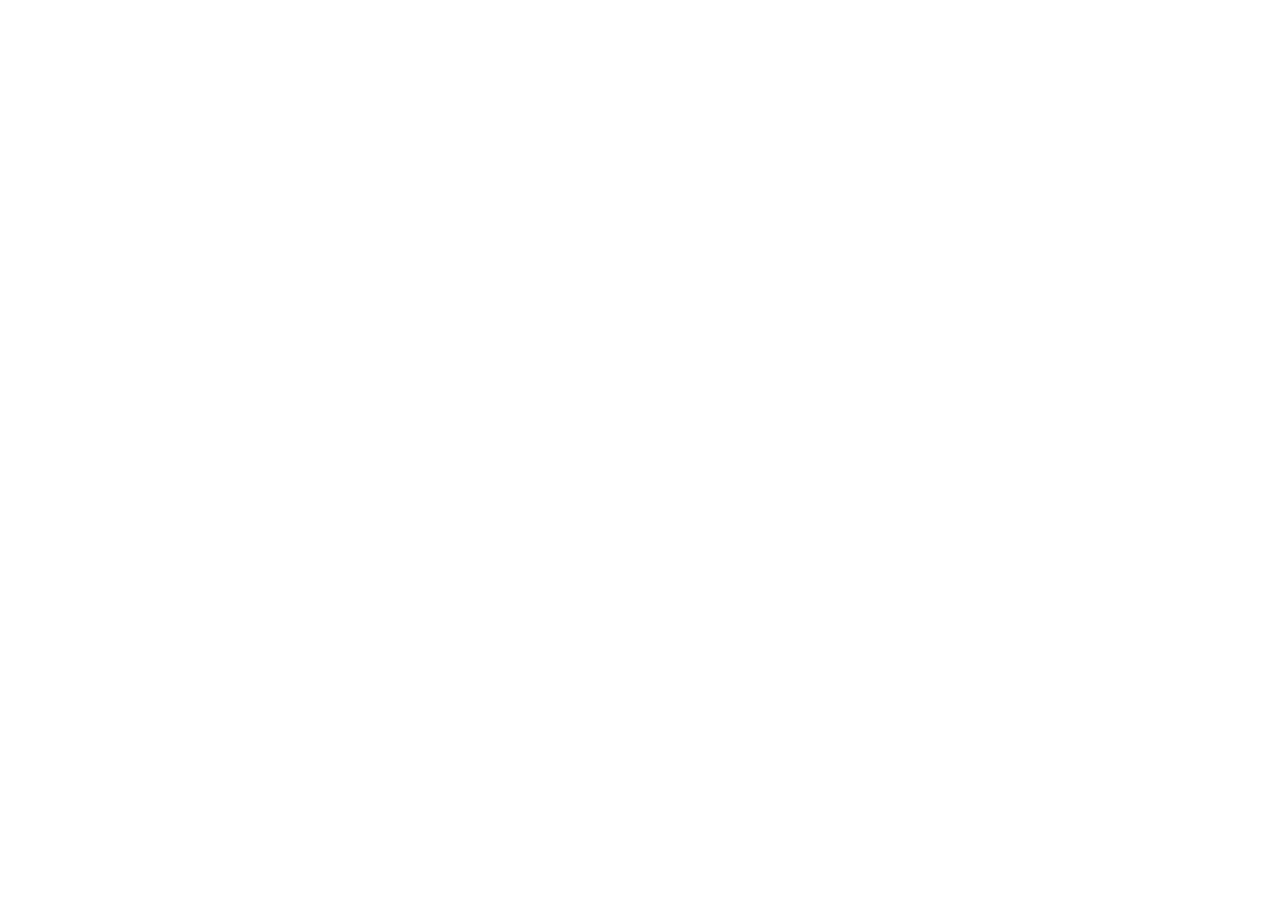
==== index.html @ d7159bec "iniciando av1 do 2 bimestre" ====
<!doctype html>
<html lang="pt-br">
  <head>
    <meta charset="UTF-8" />
    <meta name="viewport" content="width=device-width, initial-scale=1.0" />
    <title>Document</title>
  </head>

  <body></body>
</html>
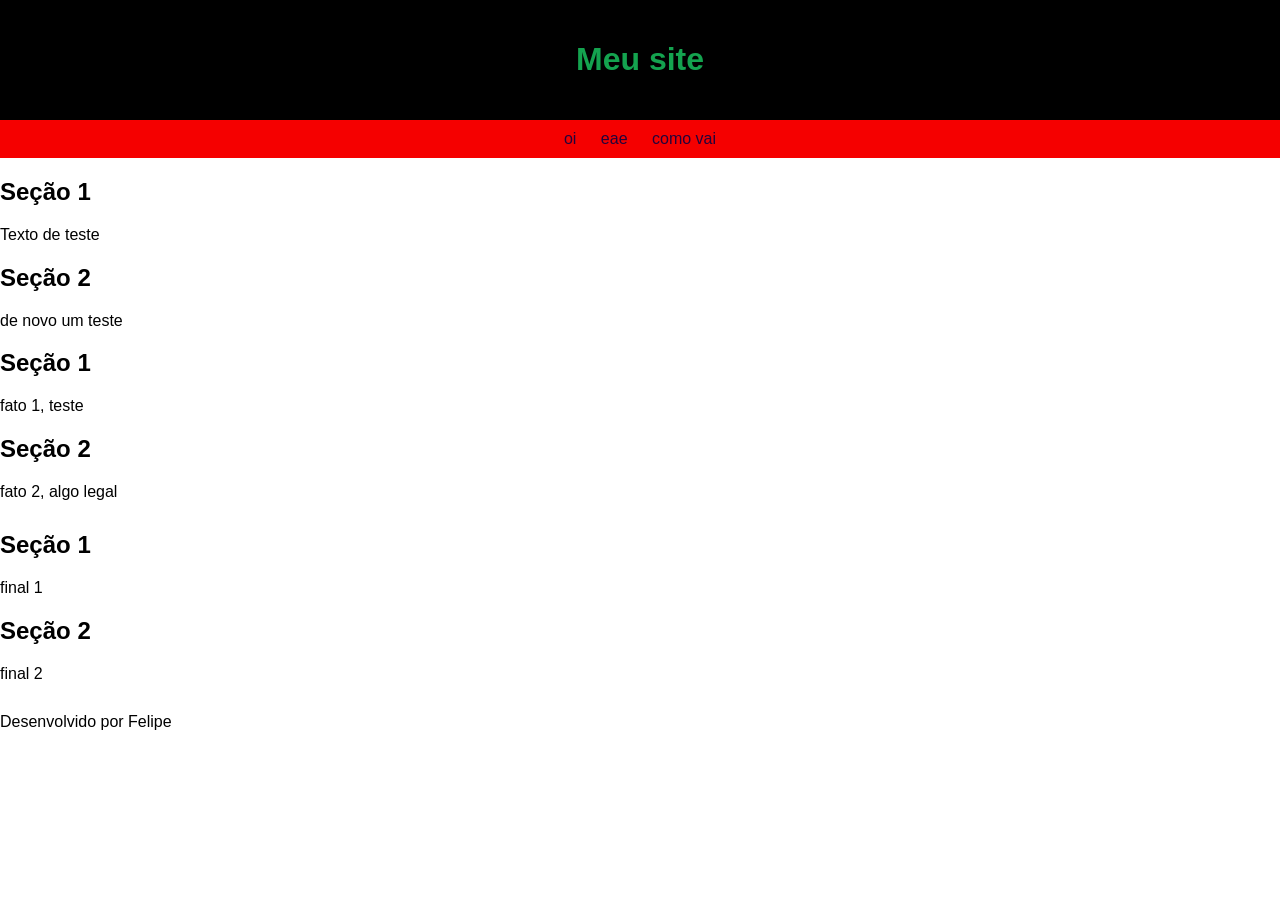
==== commit f68c6e92: "av1-felipe-campos-2bimestre" ====
--- a/index.html
+++ b/index.html
@@ -4,7 +4,37 @@
     <meta charset="UTF-8" />
     <meta name="viewport" content="width=device-width, initial-scale=1.0" />
     <title>Document</title>
+    <link rel="stylesheet" href="css/estilo.css"> 
   </head>
-
-  <body></body>
+  <body>
+    <header>
+      <h1>Meu site</h1>
+    </header>
+    <nav>
+      <a href="oi">oi</a>
+      <a href="">eae</a>
+      <a href="">como vai</a>
+    </nav>
+    <mani>
+      <section id="sobre.">
+        <h2>Seção 1</h2>
+        <p>Texto de teste</p>
+        <h2>Seção 2</h2>
+        <p>de novo um teste</p>
+   
+      <section id="fatores.">
+        <h2>Seção 1</h2>
+        <p>fato 1, teste</p>
+        <h2>Seção 2</h2>
+        <p>fato 2, algo legal</p>
+      </section>
+      <section id="final.">
+        <h2>Seção 1</h2>
+        <p>final 1</p>
+        <h2>Seção 2</h2>
+        <p>final 2</p>
+      </section>
+    </mani>
+    <footer>Desenvolvido por Felipe</footer>
+  </body>
 </html>
--- a/css/estilo.css
+++ b/css/estilo.css
@@ -0,0 +1,29 @@
+body {
+  font-family: "Franklin Gothic Medium", "Arial Narrow", Arial, sans-serif;
+  margin: 0;
+  padding: 0;
+}
+
+header {
+  background-color: black;
+  color: rgb(20, 163, 79);
+  padding: 20px;
+  text-align: center;
+}
+nav {
+  background-color: #f50000;
+  padding: 10px;
+  text-align: center;
+}
+nav a {
+  color: rgb(35, 4, 59);
+  text-decoration: none;
+  margin: 10px;
+}
+
+main {
+  padding: 20px;
+}
+section {
+  margin-bottom: 30px;
+}
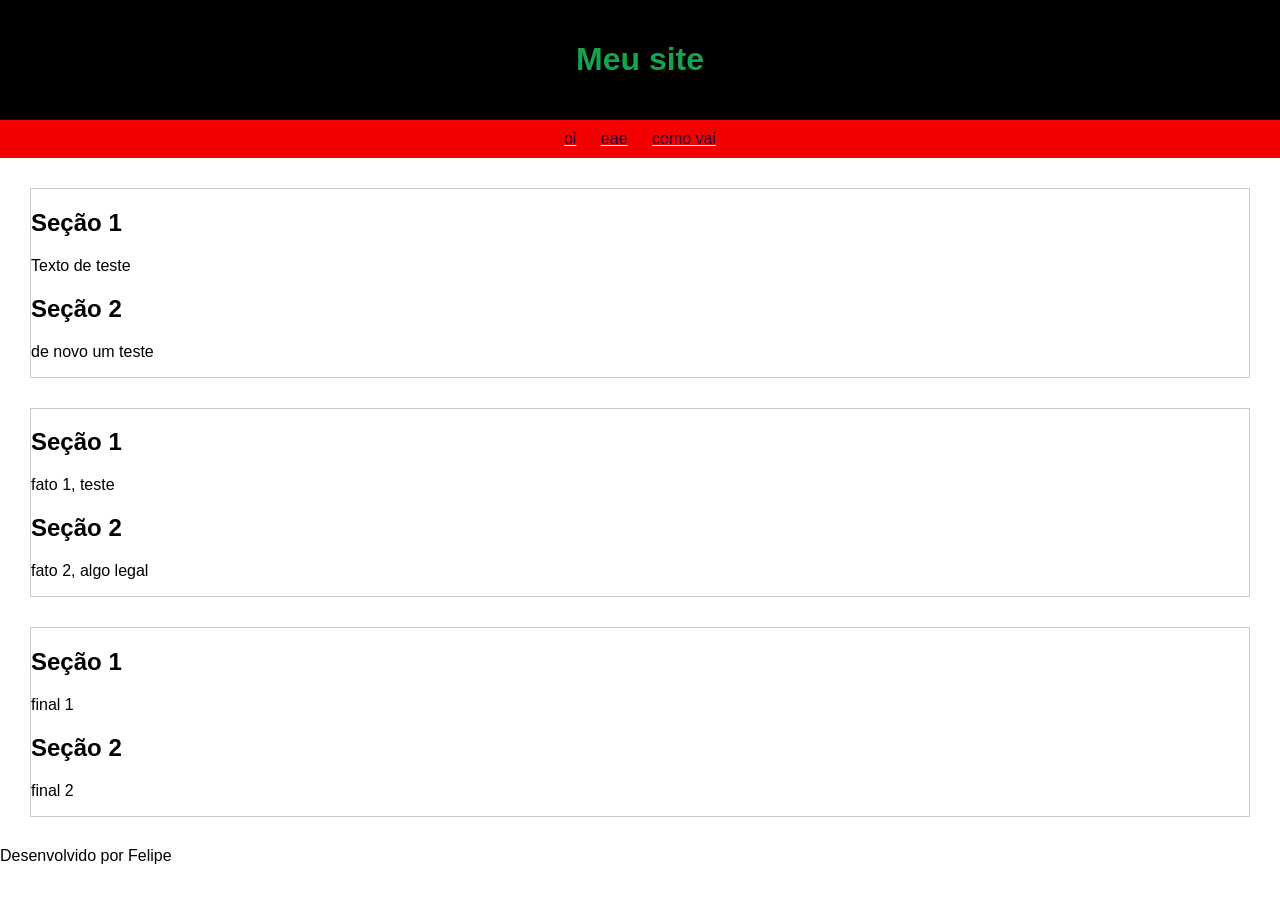
==== commit 89baaf50: "oio" ====
--- a/index.html
+++ b/index.html
@@ -3,17 +3,17 @@
   <head>
     <meta charset="UTF-8" />
     <meta name="viewport" content="width=device-width, initial-scale=1.0" />
-    <title>Document</title>
-    <link rel="stylesheet" href="css/estilo.css"> 
+    <title>Meu site</title>
+    <link rel="stylesheet" href="css/estilo.css" />
   </head>
   <body>
     <header>
       <h1>Meu site</h1>
     </header>
     <nav>
-      <a href="oi">oi</a>
-      <a href="">eae</a>
-      <a href="">como vai</a>
+      <a href="#oi">oi</a>
+      <a href="#eae">eae</a>
+      <a href="#comovai">como vai</a>
     </nav>
     <mani>
       <section id="sobre.">
@@ -21,7 +21,7 @@
         <p>Texto de teste</p>
         <h2>Seção 2</h2>
         <p>de novo um teste</p>
-   
+      </section>
       <section id="fatores.">
         <h2>Seção 1</h2>
         <p>fato 1, teste</p>
--- a/css/estilo.css
+++ b/css/estilo.css
@@ -17,13 +17,16 @@
 }
 nav a {
   color: rgb(35, 4, 59);
-  text-decoration: none;
+  text-decoration-color: azure;
   margin: 10px;
 }
-
+nav a:hover {
+  text-emphasis-position: inherit;
+}
 main {
   padding: 20px;
 }
 section {
-  margin-bottom: 30px;
-}
+  margin: 30px;
+  padding: 15;
+  border: 1px solid #CCC;
